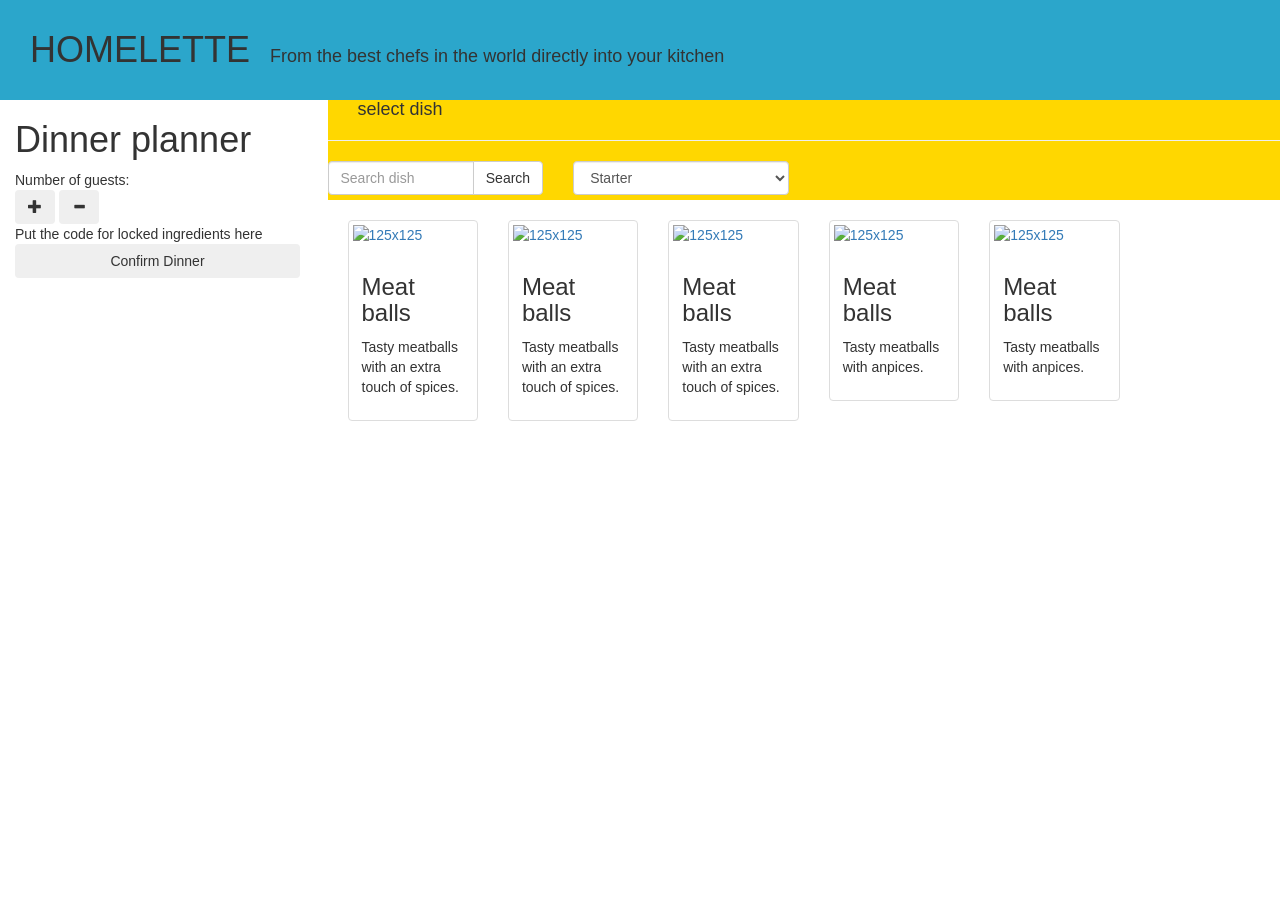
==== page1.html @ 8852f6dc "table needed Works so far but needs the side table" ====
<!DOCTYPE html>
<html lang="en">
  <head>
    <meta charset="utf-8">
    <meta http-equiv="X-UA-Compatible" content="IE=edge">
    <meta name="viewport" content="width=device-width, initial-scale=1">
    <title>Dinner planner</title>

    <!-- Bootstrap CSS -->
    <link rel="stylesheet" href="http://netdna.bootstrapcdn.com/bootstrap/3.1.0/css/bootstrap.min.css">
	<link rel="stylesheet" href="css/main.css">

  </head>
  
  
  <body>
  <div class="container-fluid" id="header" style ='background-color: #2ba6cb;'>
	<h1>HOMELETTE</h1><h4>From the best chefs in the world directly into your kitchen</h4>
  </div>

  
	<div class="row">
		<div class="col-md-3">
			<div class="container">
				<h1>Dinner planner</h1>
				<div id="exampleView">
					<div>
						<div>
							Number of guests:
						</div>
						<div>
							<button id="minusGuest" class="btn"><span class="glyphicon glyphicon-plus"></span></button>
							<span id="numberOfGuests"></span>
							<button id="plusGuest" class="btn"><span class="glyphicon glyphicon-minus"></span></button>
						</div>
							<div>
							
    						Put the code for locked ingredients here
							
							</div>
						<div>
							<button id="plusGuest" class="btn col-md-3"><span class="confirm dinner">Confirm Dinner</span></button>
						</div>
					</div>
				</div>
			</div>
		</div>
		<div class="col-md-9">
			<div id="navbar">
				<h4 id="selectdish">select dish</h4>
				<hr>
					<div class="row">
						<div class="col-md-3">
							<div class="input-group">
								<input type="text" class="form-control" placeholder="Search dish">
									<span class="input-group-btn">
									<button class="btn btn-default" type="button">Search</button>
									</span>
							</div><!-- /input-group -->
						</div><!-- /.col-lg-6 -->
						<div class="col-md-3">
							<select class="form-control">
								<option>Starter</option>
								<option>Main Dish</option>
								<option>Dessert</option>
							</select>
						</div>
					</div>	
			</div>
			
			<div class="row" id="dishdisplay">
			  <div class="col-sm-3 col-md-2">
				<a class="thumbnail">
				  <img src="images/meatballs.jpg" alt="125x125">
				  <div class="caption">
					<h3>Meat balls</h3>
					<p>Tasty meatballs with an extra touch of spices.</p>
				  </div>
				</a>
			  </div><div class="col-sm-3 col-md-2">
				<a class="thumbnail">
				  <img src="images/icecream.jpg" alt="125x125">
				  <div class="caption">
					<h3>Meat balls</h3>
					<p>Tasty meatballs with an extra touch of spices.</p>
				  </div>
				</a>
			  </div><div class="col-sm-3 col-md-2">
				<a class="thumbnail">
				  <img src="images/sourdough.jpg" alt="125x125">
				  <div class="caption">
					<h3>Meat balls</h3>
					<p>Tasty meatballs with an extra touch of spices.</p>
				  </div>
				</a>
			  </div>
			  <div class="col-sm-3 col-md-2">
				<a class="thumbnail">
				  <img src="images/toast.jpg" alt="125x125">
				  <div class="caption">
					<h3>Meat balls</h3>
					<p>Tasty meatballs with anpices.</p>
				  </div>
				</a>
			  </div>
			  <div class="col-sm-3 col-md-2">
				<a class="thumbnail">
				  <img src="images/bakedbrie.jpg" alt="125x125">
				  <div class="caption">
					<h3>Meat balls</h3>
					<p>Tasty meatballs with anpices.</p>
				  </div>
				</a>
			  </div>
			</div>
		</div>
	</div>
	
    <!-- jQuery -->
    <script src="https://code.jquery.com/jquery.js"></script>
    <!-- Bootstrap JavaScript, needed if you want for instance tabs, models, popovers etc. -->
    <script src="http://netdna.bootstrapcdn.com/bootstrap/3.1.0/js/bootstrap.min.js"></script>


	<!-- The application JavaScript code -->
	<script src="js/app.js"></script>
	<script src="js/model/dinnerModel.js"></script>
	<script src="js/view/exampleView.js"></script>
	<script src="js/view/exampleViewController.js"></script>
  </body>
</html>
---- css/main.css ----
#header{
	height: 100px;
	padding: 30px 0 0 0;
}

#header h4{
	padding: 0 0 0 20px;
}

#header h1, h4{
	display: inline;
	padding: 0 0 0 30px;
}


div.jumbotron {
    font-size: 15px;
}

.Header {
    border-style: solid;
    border-width: 12px;
    font-size: 40px;
	
}
.Header p{
	 font-size: 30px
}

.jumbotron {
font-size: 40px;
padding: 30px 15px;
margin-bottom: 15px;
color: inherit;
background-color: #D7E46B;
}

#test {
	display: block;
}

#navbar {
	height: 100px;
	background-color: #ffd700;
}

#navbar h4{
	padding: 20px 0 0 -20px;
}

#dishdisplay{
	padding: 20px 0 0 20px;
}
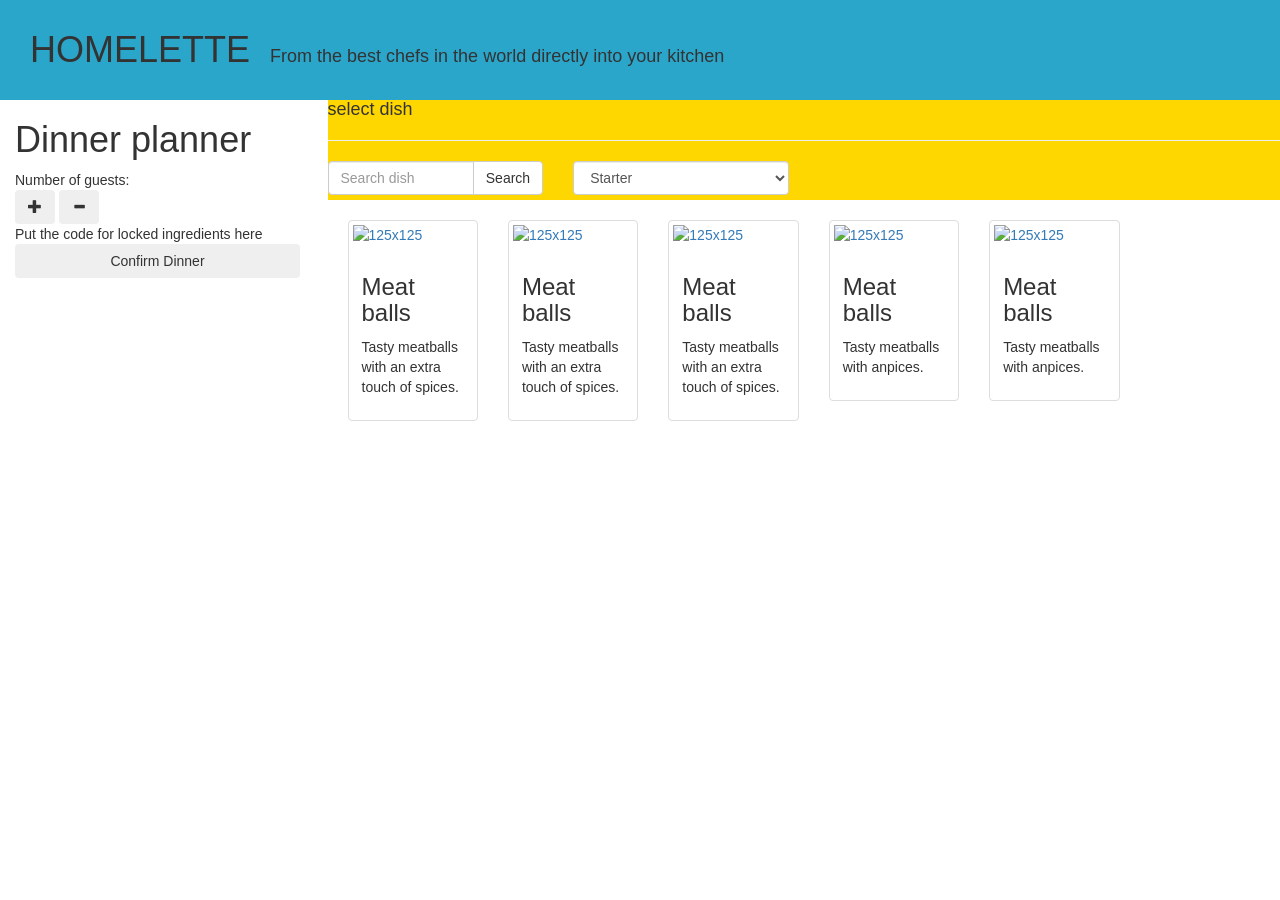
==== commit 8301cb5e: "page2 some addition to page2" ====
--- a/page1.html
+++ b/page1.html
@@ -33,7 +33,7 @@
 							<span id="numberOfGuests"></span>
 							<button id="plusGuest" class="btn"><span class="glyphicon glyphicon-minus"></span></button>
 						</div>
-							<div>
+							<div id="receipt">
 							
     						Put the code for locked ingredients here
 							
@@ -47,7 +47,7 @@
 		</div>
 		<div class="col-md-9">
 			<div id="navbar">
-				<h4 id="selectdish">select dish</h4>
+				<h4>select dish</h4>
 				<hr>
 					<div class="row">
 						<div class="col-md-3">
--- a/css/main.css
+++ b/css/main.css
@@ -45,9 +45,17 @@
 }
 
 #navbar h4{
-	padding: 20px 0 0 -20px;
+	padding: 0px 0px 0px 0px;
 }
 
 #dishdisplay{
-	padding: 20px 0 0 20px;
-}+	padding: 20px 0px 0px 20px;
+}
+
+#ingredientslist{
+    border: 1px solid #ccc;
+    padding: 0px 20px 20px 20px;
+}
+ #image{
+ 	padding: 0px 20px 20px 20px;
+ }
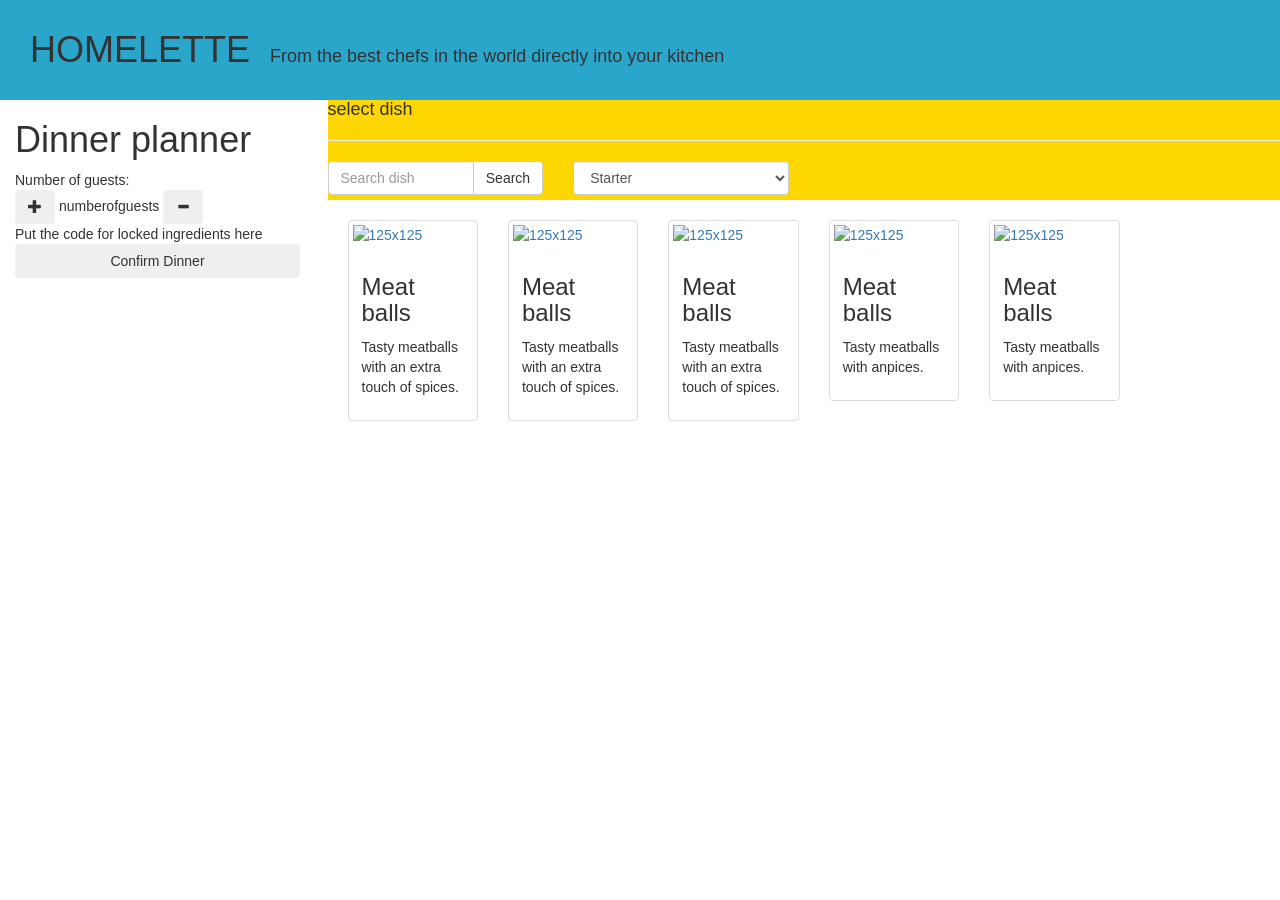
==== commit 94a346fd: "change the css add some id in page4, so css won’t influence the class in page1&page2" ====
--- a/page1.html
+++ b/page1.html
@@ -4,7 +4,7 @@
     <meta charset="utf-8">
     <meta http-equiv="X-UA-Compatible" content="IE=edge">
     <meta name="viewport" content="width=device-width, initial-scale=1">
-    <title>Dinner planner</title>
+    <title>Dinner planner#1</title>
 
     <!-- Bootstrap CSS -->
     <link rel="stylesheet" href="http://netdna.bootstrapcdn.com/bootstrap/3.1.0/css/bootstrap.min.css">
@@ -30,7 +30,7 @@
 						</div>
 						<div>
 							<button id="minusGuest" class="btn"><span class="glyphicon glyphicon-plus"></span></button>
-							<span id="numberOfGuests"></span>
+							<span id="numberOfGuests">numberofguests</span>
 							<button id="plusGuest" class="btn"><span class="glyphicon glyphicon-minus"></span></button>
 						</div>
 							<div id="receipt">
@@ -39,7 +39,7 @@
 							
 							</div>
 						<div>
-							<button id="plusGuest" class="btn col-md-3"><span class="confirm dinner">Confirm Dinner</span></button>
+							<button id="plusGuest" class="btn col-md-3"><span id="confirmdinner">Confirm Dinner</span></button>
 						</div>
 					</div>
 				</div>
--- a/css/main.css
+++ b/css/main.css
@@ -2,19 +2,26 @@
 	height: 100px;
 	padding: 30px 0 0 0;
 }
-
 #header h4{
 	padding: 0 0 0 20px;
 }
-
 #header h1, h4{
 	display: inline;
 	padding: 0 0 0 30px;
 }
 
-
-div.jumbotron {
-    font-size: 15px;
+.jumbotron {
+padding: 10px 5px 10px 10px;
+margin-top: 80px;
+margin-left: 20px;
+color: inherit;
+background-color: #B5DCE8;
+}
+.jumbotron h1 {
+    font-size: 30px;
+}
+.jumbotron p{
+	font-size: 20px;
 }
 
 .Header {
@@ -25,14 +32,6 @@
 }
 .Header p{
 	 font-size: 30px
-}
-
-.jumbotron {
-font-size: 40px;
-padding: 30px 15px;
-margin-bottom: 15px;
-color: inherit;
-background-color: #D7E46B;
 }
 
 #test {
@@ -52,6 +51,34 @@
 	padding: 20px 0px 0px 20px;
 }
 
+.col-md-12{
+	background-color: #999;
+	padding: 20px;
+}
+.col-md-12 button{
+	float: right;
+	margin-left: 40px;
+}
+#pic1,#pic2,#pic3 {
+  margin-bottom: 20px;
+  text-align: center;
+  margin-top: 5%;
+  width: 20%;
+}
+#pic4 {
+padding: 10px 5px 10px 10px;
+margin-top: 20px;
+margin-left: 20px;
+}
+
+#page3{
+	margin-top: 10%;
+}
+#preparation,.media-body p{
+	text-align:justify;
+}
+
+
 #ingredientslist{
     border: 1px solid #ccc;
     padding: 0px 20px 20px 20px;
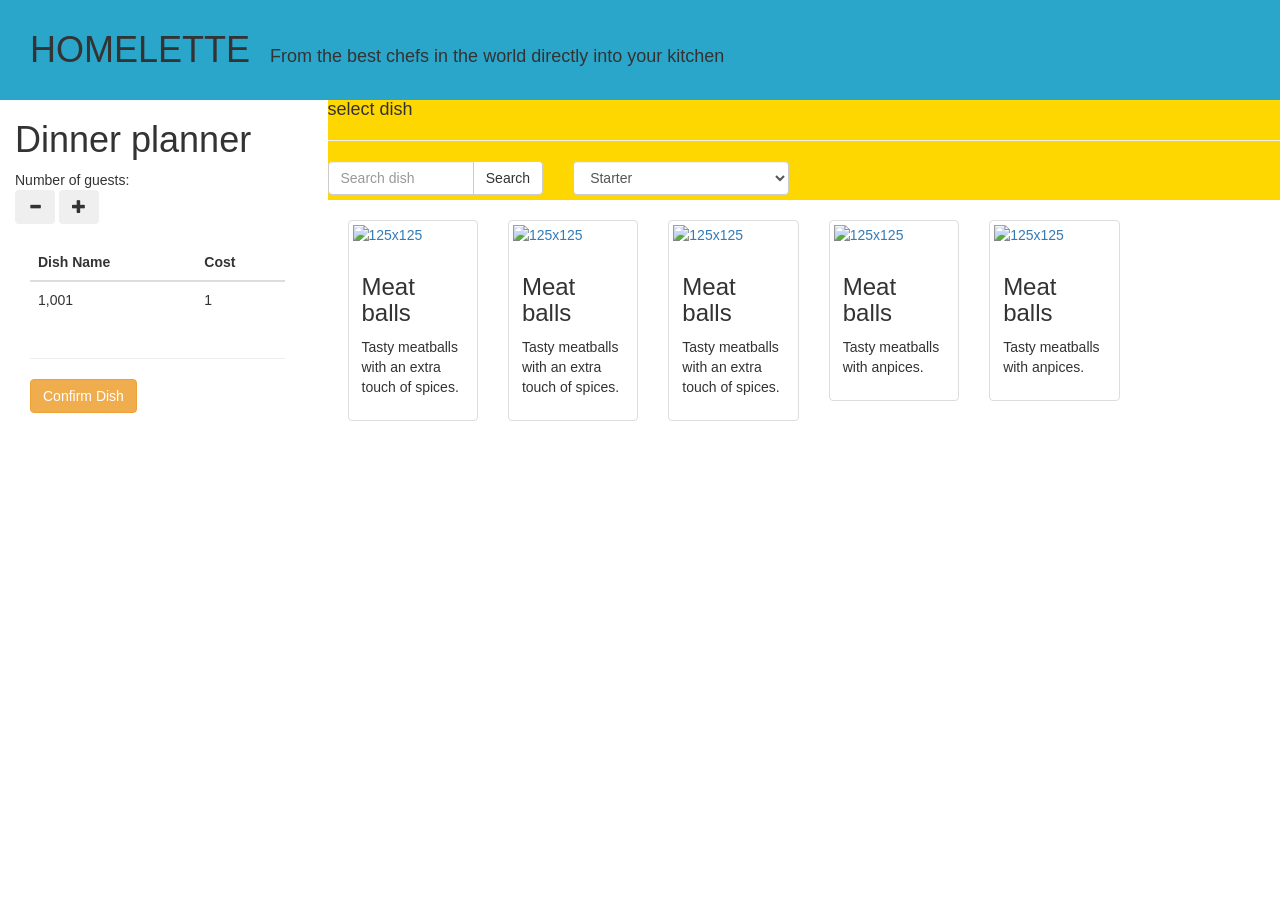
==== commit e4f5b010: "layout change change" ====
--- a/page1.html
+++ b/page1.html
@@ -29,18 +29,35 @@
 							Number of guests:
 						</div>
 						<div>
-							<button id="minusGuest" class="btn"><span class="glyphicon glyphicon-plus"></span></button>
-							<span id="numberOfGuests">numberofguests</span>
-							<button id="plusGuest" class="btn"><span class="glyphicon glyphicon-minus"></span></button>
+							<button id="minusGuest" class="btn"><span class="glyphicon glyphicon-minus"></span></button>
+							<span id="numberOfGuests"></span>
+							<button id="plusGuest" class="btn"><span class="glyphicon glyphicon-plus"></span></button>
 						</div>
-							<div id="receipt">
-							
-    						Put the code for locked ingredients here
-							
+							<div class="col-md-3" id="navbartable">
+										<div class="table-responsive">
+							            <table class="table">
+							              <thead>
+							                <tr>
+							                  <th>Dish Name</th>
+							                  <th>Cost</th>
+							                </tr>
+							              </thead>
+							              <tbody>
+							                <tr>
+							                  <td>1,001</td>
+							                  <td>1</td>
+							                </tr>
+							              
+							              </tbody>
+							            </table>
+
+							         </div>
+							         <hr>
+							         
+										<button type="button" class="btn btn-warning" id="confirmdish">Confirm Dish</button>
 							</div>
-						<div>
-							<button id="plusGuest" class="btn col-md-3"><span id="confirmdinner">Confirm Dinner</span></button>
-						</div>
+
+						
 					</div>
 				</div>
 			</div>
@@ -77,7 +94,8 @@
 					<p>Tasty meatballs with an extra touch of spices.</p>
 				  </div>
 				</a>
-			  </div><div class="col-sm-3 col-md-2">
+			  </div>
+			  <div class="col-sm-3 col-md-2">
 				<a class="thumbnail">
 				  <img src="images/icecream.jpg" alt="125x125">
 				  <div class="caption">
@@ -85,7 +103,8 @@
 					<p>Tasty meatballs with an extra touch of spices.</p>
 				  </div>
 				</a>
-			  </div><div class="col-sm-3 col-md-2">
+			  </div>
+			  <div class="col-sm-3 col-md-2">
 				<a class="thumbnail">
 				  <img src="images/sourdough.jpg" alt="125x125">
 				  <div class="caption">
--- a/css/main.css
+++ b/css/main.css
@@ -77,12 +77,26 @@
 #preparation,.media-body p{
 	text-align:justify;
 }
+#Preparationpage2 p{
+	text-align:justify;
 
-
+}
+#Preparationpage2 h4{
+	padding-left: 0px;
+	font-size: 25px;
+}
+#Preparationpage2{
+	margin-top: 30px;
+}
 #ingredientslist{
     border: 1px solid #ccc;
     padding: 0px 20px 20px 20px;
 }
+#navbartable table{
+    outline-style: none;
+    margin-top: 20px;
+    margin-left: 0px;
+}
  #image{
  	padding: 0px 20px 20px 20px;
  }
